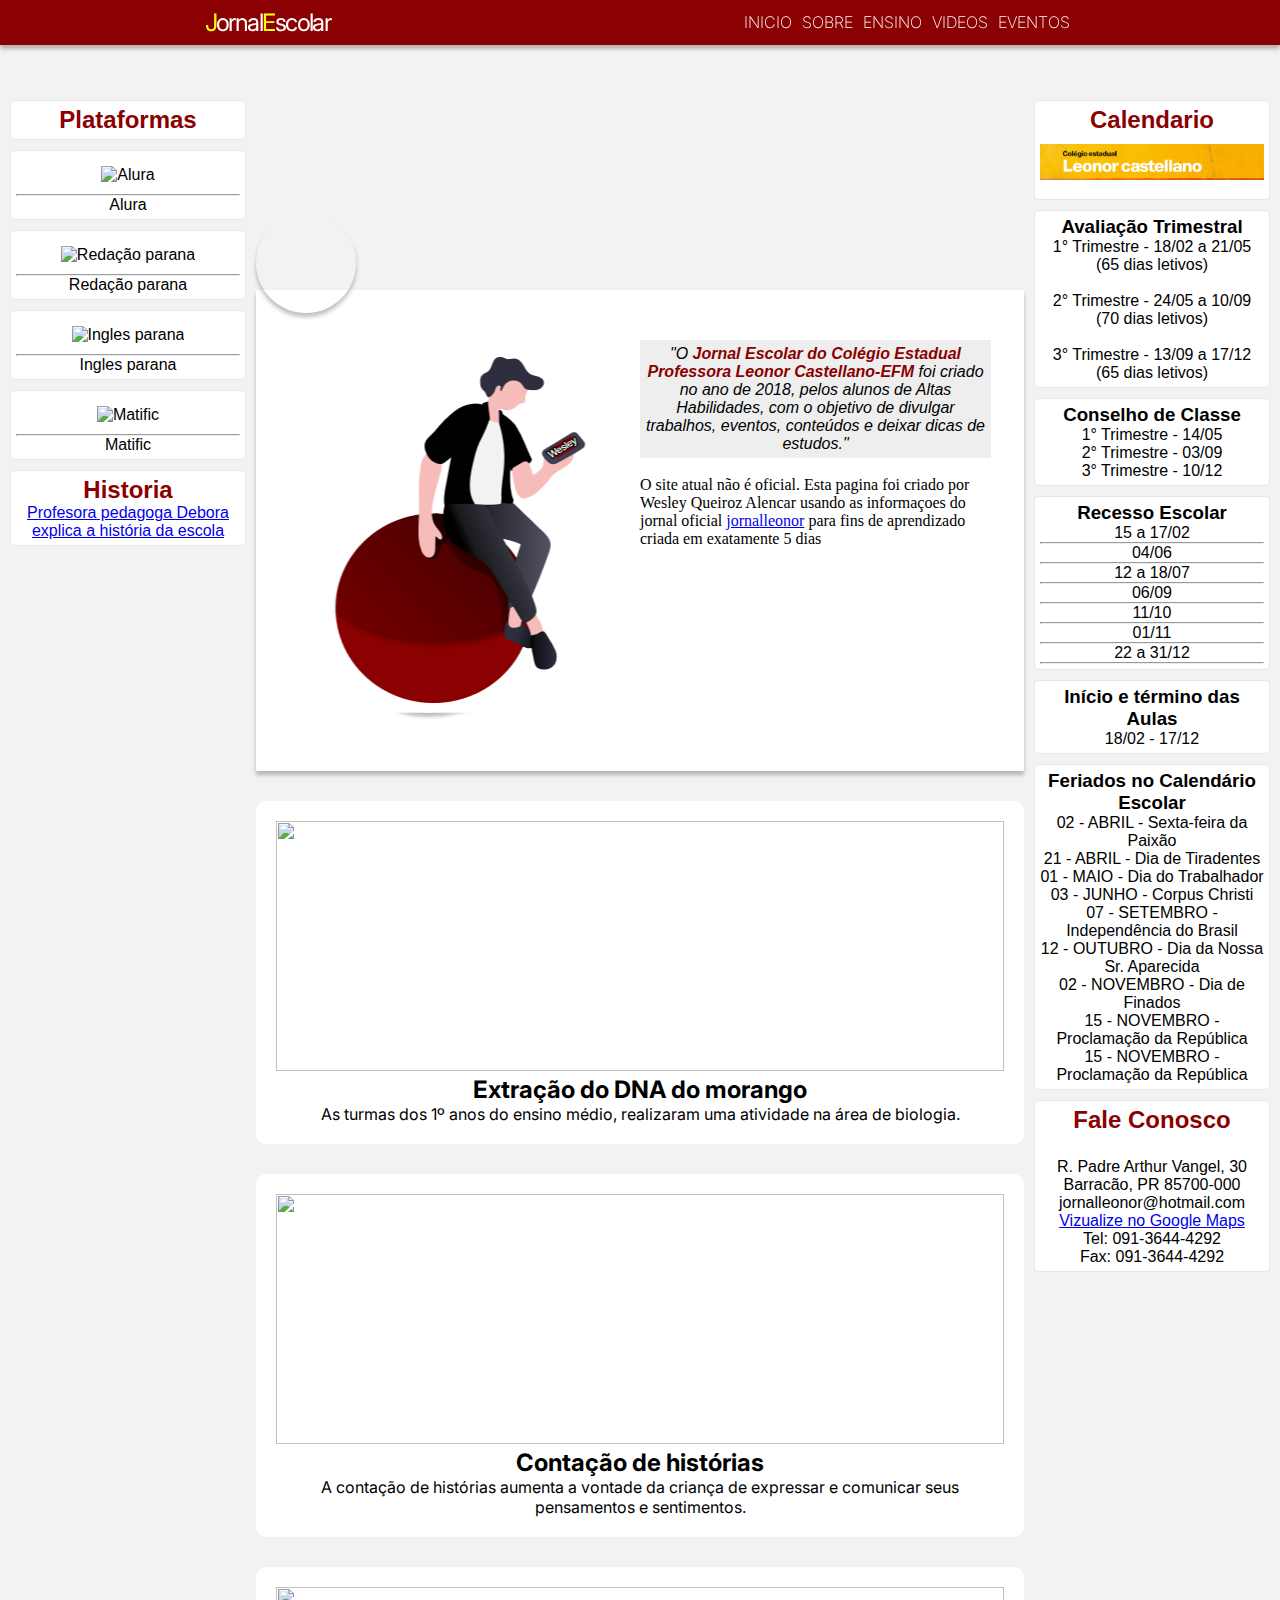
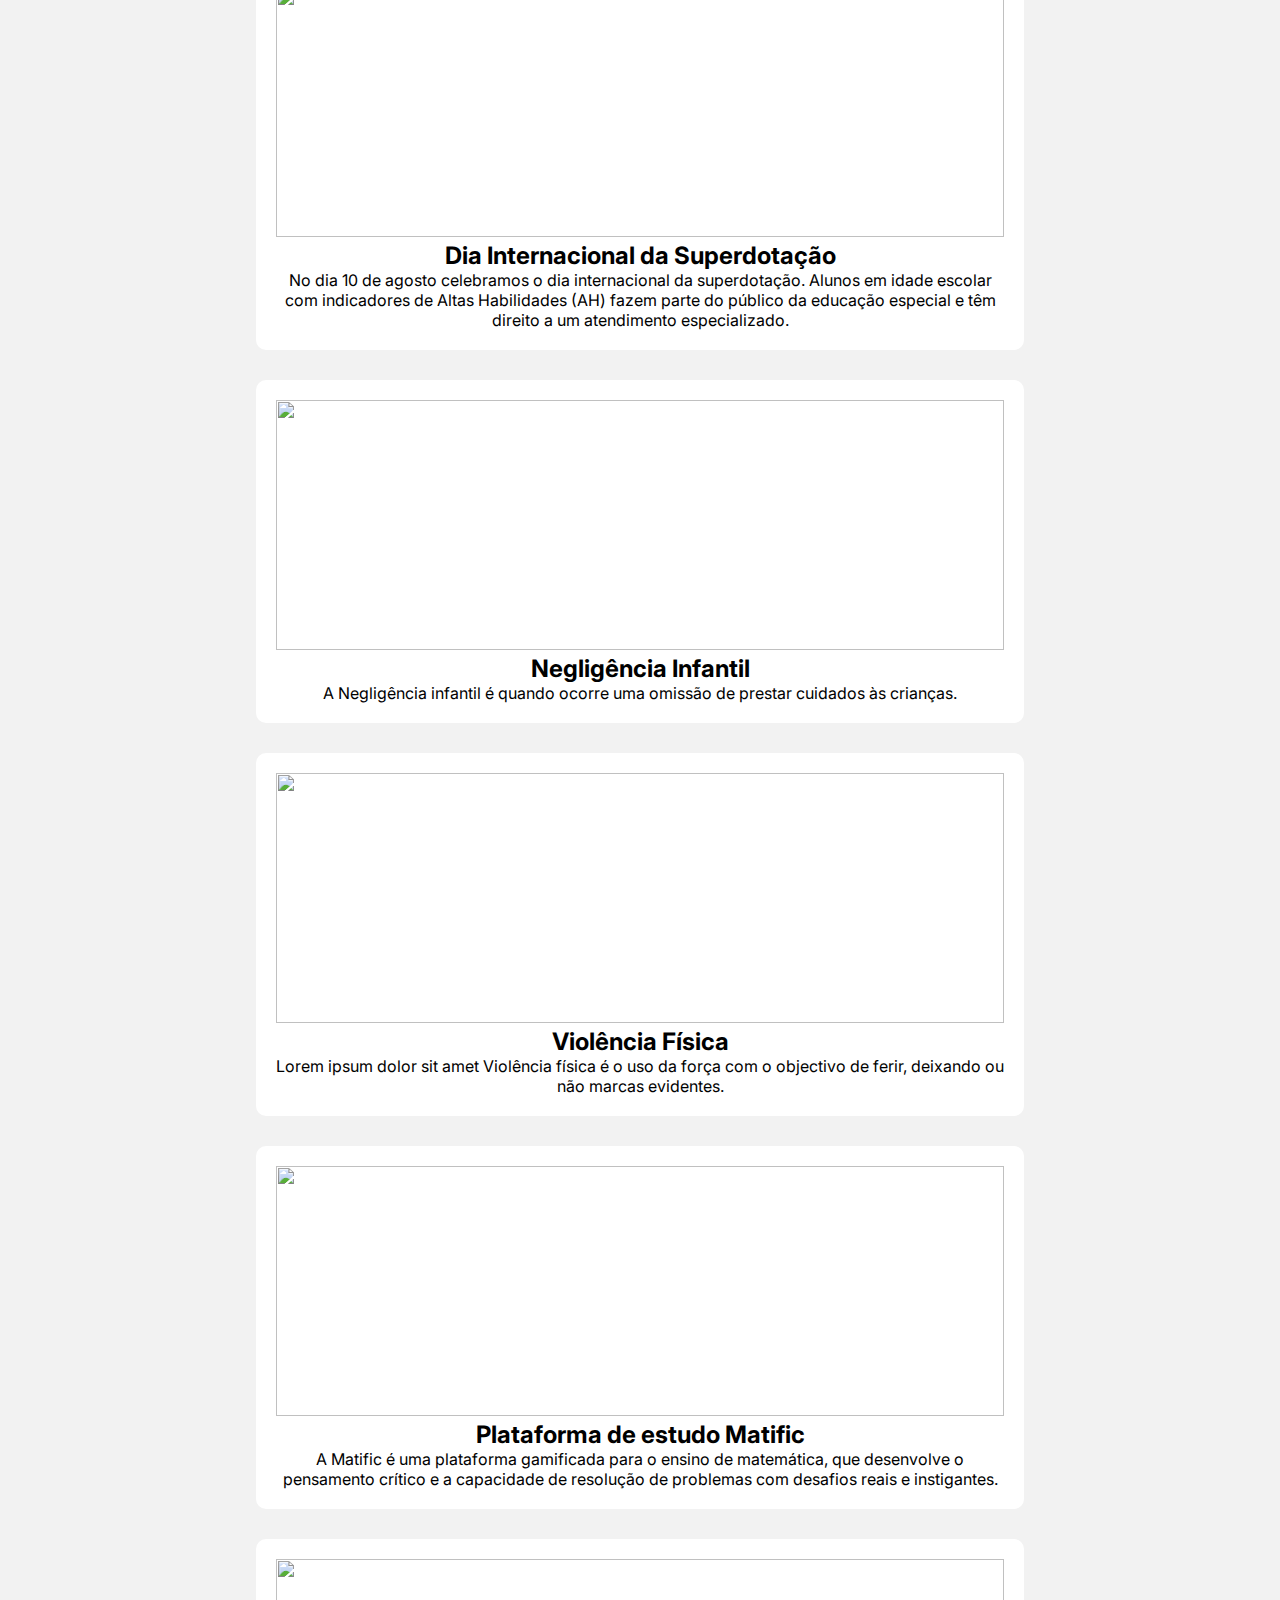
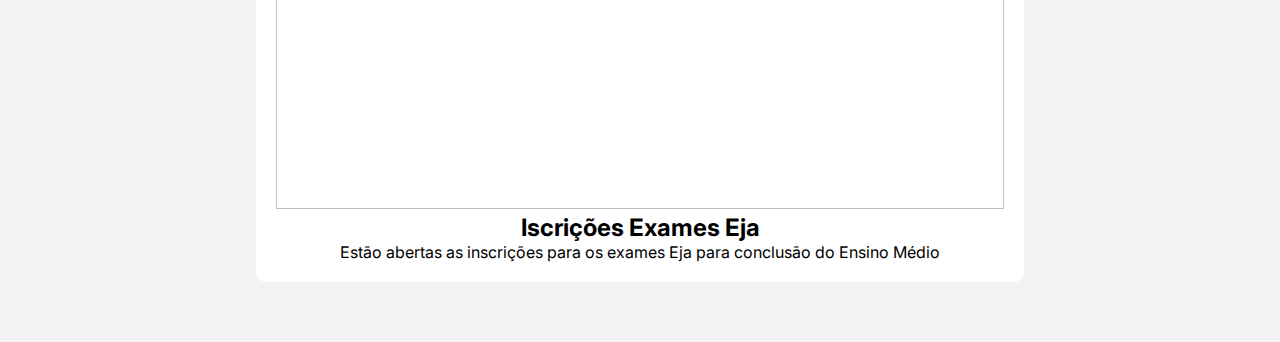
==== index.html @ 1b6a118d "Add files via upload" ====
<!DOCTYPE html>
<html lang="pt-br">
<head>
    <meta charset="UTF-8">
    <meta http-equiv="X-UA-Compatible" content="IE=edge">
    <meta name="viewport" content="width=device-width, initial-scale=1.0">
    <title>Document</title>
    <link rel="stylesheet" href="style.css">
</head>
<body>

    <nav> <!--Navegação-->
        <div>
            <img src="https://static.vecteezy.com/system/resources/previews/001/189/387/non_2x/christmas-decoration-sock-png.png" alt="">
            <h2><span style="color:rgba(255, 255, 0);">J</span>ornal <span style="color:rgba(255, 255,0);">E</span>scolar</h2>
        </div>

        <ul>
            <li><a href="">Inicio</a></li>
            <li><a href="">Sobre</a></li>
            <li><a href="">Ensino</a></li>
            <li><a href="">Videos</a></li>
            <li><a href="">Eventos</a></li>
        </ul>
    </nav> <!--Fim da navegação-->
    
    <div class="conteudos"> <!--Conteudos-->

        <div class="principal">
            <main id="main-principal">
                <div class="banner">
                    <div class="logo"></div>
                </div>
                <div class="introduction">
                        <div class="img"></div>
                        <div class="text">
                            <p class="coment">"O <a href="https://jornalleonor.wixsite.com/educacao">Jornal Escolar do Colégio Estadual Professora Leonor Castellano-EFM</a> foi criado no ano de 2018, pelos alunos de Altas Habilidades, com o objetivo de divulgar trabalhos, eventos, conteúdos e deixar dicas de estudos."</p>
                            <br>
                            <p>O site atual não é oficial. Esta pagina foi criado por Wesley Queiroz Alencar usando as informaçoes do jornal oficial <a href="https://jornalleonor.wixsite.com/educacao" target="_blank" rel="noopener noreferrer">jornalleonor</a> para fins de aprendizado criada em exatamente 5 dias</p>
                        </div>
                </div>
            </main>
            <main id="main-cards">
                <div class="container">
        
                    <div class="card">
                        <img src="https://static.wixstatic.com/media/5339c0_312ddb15bfda4906a6322836e42432be~mv2.jpeg/v1/crop/x_0,y_105,w_750,h_665/fill/w_274,h_243,al_c,q_80,usm_0.66_1.00_0.01,enc_auto/WhatsApp%20Image%202022-08-22%20at%2011_28_09%20(1).jpeg" alt="">
                        <h2>Extração do DNA do morango</h2>
                        <p>As turmas dos 1º anos do ensino médio, realizaram uma atividade na área de biologia.</p>
                    </div>
        
                    <div class="card">
                        <img src="https://static.wixstatic.com/media/5339c0_4f8fc0e080854fdea618485f1f115ad2~mv2.jpeg/v1/crop/x_0,y_0,w_977,h_492/fill/w_376,h_178,al_c,q_80,usm_0.66_1.00_0.01,enc_auto/WhatsApp%20Image%202022-08-23%20at%2016_21_58.jpeg" alt="">
                        <h2>Contação de histórias</h2>
                        <p>A contação de histórias aumenta a vontade da criança de expressar e comunicar seus pensamentos e sentimentos. </p>
                    </div>
                    
                    <div class="card">
                        <img src="https://static.wixstatic.com/media/5339c0_79f65e054d6b489e92fec12880cb344b~mv2.jpg/v1/fill/w_384,h_304,al_c,q_80,usm_0.66_1.00_0.01,enc_auto/WhatsApp%20Image%202022-08-09%20at%2014_38_edited.jpg" alt="">
                        <h2>Dia Internacional da Superdotação</h2>
                        <p> No dia 10 de agosto celebramos o dia internacional da superdotação. Alunos em idade escolar com indicadores de Altas Habilidades (AH) fazem parte do público da educação especial e têm direito a um atendimento especializado.</p>
                    </div>
                    
                    <div class="card">
                        <img src="https://static.wixstatic.com/media/5339c0_4597e94a36dc4aada9c266de4947639c~mv2.jpeg/v1/fill/w_444,h_297,al_c,q_80,usm_0.66_1.00_0.01,enc_auto/WhatsApp%20Image%202022-07-26%20at%2013_38_19%20(1).jpeg" alt="">
                        <h2>Negligência Infantil</h2>
                        <p>A Negligência infantil é quando ocorre uma omissão de prestar cuidados às crianças.</p>
                    </div>
                    
                    <div class="card">
                        <img src="https://static.wixstatic.com/media/5339c0_a8445c3fd8d743e7b23444b0479799ac~mv2.jpeg/v1/fill/w_295,h_440,al_c,q_80,usm_0.66_1.00_0.01,enc_auto/WhatsApp%20Image%202022-07-26%20at%2013_38_20.jpeg" alt="">
                        <h2>Violência Física</h2>
                        <p>Lorem ipsum dolor sit amet Violência física é o uso da força com o objectivo de ferir, deixando ou não marcas evidentes.</p>
                    </div>
                    
                                
                    <div class="card">
                        <img src="https://static.wixstatic.com/media/5339c0_e98744a9a6bf4617bef4474342b1f606~mv2.jpeg/v1/fill/w_600,h_424,al_c,q_80,usm_0.66_1.00_0.01,enc_auto/WhatsApp%20Image%202022-06-06%20at%2021_20_04.jpeg" alt="">
                        <h2>Plataforma de estudo Matific</h2>
                        <p>A Matific é uma plataforma gamificada para o ensino de matemática, que desenvolve o pensamento crítico e a capacidade de resolução de problemas com desafios reais e instigantes.</p>
                    </div>
                    
                    <div class="card">
                        <img src="https://static.wixstatic.com/media/5339c0_af0c2e026b4144099af55e1d40b0929a~mv2.jpeg/v1/fill/w_854,h_467,al_c,q_85,usm_0.66_1.00_0.01,enc_auto/WhatsApp%20Image%202022-05-13%20at%2009_05_27.jpeg" alt="">
                        <h2>Iscrições Exames Eja</h2>
                        <p>Estão abertas as inscrições para os exames Eja para conclusão do Ensino Médio</p>
                    </div>
        
                </div>
            </main>
        </div>
        <div class="lateral direita">
            <div class="item">
                <h2>Calendario</h2>
                <img src="test2.png" alt="" style="width: 100%;">
            </div>
            <div class="item">                <h3>Avaliação Trimestral</h3>
                <p>1° Trimestre - 18/02 a 21/05 (65 dias letivos)</p>
                <br>
                <p>2° Trimestre - 24/05 a 10/09 (70 dias letivos)</p>
                <br>
                <p>3° Trimestre - 13/09 a 17/12 (65 dias letivos)</p>
            </div>
            <div class="item">
                <h3>Conselho de Classe</h3>
                <p>1° Trimestre - 14/05</p>
                <p>2° Trimestre - 03/09</p>
                <p>3° Trimestre - 10/12</p>
            </div>
            <div class="item">
                <h3>Recesso Escolar</h3>
                <p>15 a 17/02</p>
                <hr>
                <p>04/06</p>
                <hr>
                <p>12 a 18/07</p>
                <hr>
                <p>06/09</p>
                <hr>
                <p>11/10</p>
                <hr>
                <p>01/11</p>
                <hr>
                <p>22 a 31/12</p>
                <hr>
            </div>
            <div class="item">
                <h3>Início e término das Aulas</h3>
                <p>18/02 - 17/12</p>
            </div>
            <div class="item">
                <h3>Feriados no Calendário Escolar</h3>
                <p>02 - ABRIL - Sexta-feira da Paixão</p>
                <p>21 - ABRIL - Dia de Tiradentes</p>
                <p>01 - MAIO - Dia do Trabalhador</p>
                <p>03 - JUNHO - Corpus Christi</p>
                <p>07 - SETEMBRO - Independência do Brasil</p>
                <p>12 - OUTUBRO - Dia da Nossa Sr. Aparecida</p>
                <p>02 - NOVEMBRO - Dia de Finados</p>
                <p>15 - NOVEMBRO - Proclamação da República</p>
                <p>15 - NOVEMBRO - Proclamação da República
                </p>
            </div>
            <div class="item">
                <h2>Fale Conosco</h2>
                <img src="https://static.wixstatic.com/media/5339c0_e1768ecc37a24d2186b131d03a7b61c6~mv2.jpeg/v1/fill/w_231,h_121,al_c,q_80,usm_0.66_1.00_0.01,enc_auto/5339c0_e1768ecc37a24d2186b131d03a7b61c6~mv2.jpeg" alt="">
                <p>R. Padre Arthur Vangel, 30</p>
                <p>Barracão, PR 85700-000</p>
                <p>jornalleonor@hotmail.com</p>
                <a href="https://www.google.com/maps/place/Leonor+Castellano,+C+E+Prof-Ef+M/@-25.8691864,-53.6804366,7z/data=!4m8!1m2!2m1!1sleonor+castellano!3m4!1s0x94f09bcbbf033c69:0xedb7770acb507060!8m2!3d-26.252524!4d-53.634483" target="_blank" rel="noopener noreferrer">Vizualize no Google Maps</a>
                <p>Tel: 091-3644-4292</p>
                <p>Fax: 091-3644-4292</p>
            </div>
        </div>
        <div class="lateral esquerda">
            <div class="item">
                <h2>Plataformas</h2>
            </div>
            <div class="item">
                <img src="https://play-lh.googleusercontent.com/IDLZXWHLCVun428g_YGnR2HgnoIUlIRNfkmEEM0hmrzhBKZrhJ5UwM0_eHaWQT4gXAs" alt="Alura">
                <hr>
                <p>Alura</p>
            </div>
            <div class="item">
                <img src="https://aluno.escoladigital.pr.gov.br/sites/alunos/arquivos_restritos/files/imagem/2021-03/605b4a2b92086-2vetor_redacao_parana.png" alt="Redação parana">
                <hr>
                <p>Redação parana</p>
            </div>
            <div class="item">
                <img src="https://professor.escoladigital.pr.gov.br/sites/professores/arquivos_restritos/files/imagem/2021-08/612939ba97496-ingles_parana.png" alt="Ingles parana">
                <hr>
                <p>Ingles parana</p>
            </div>
            <div class="item">
                <img src="https://play-lh.googleusercontent.com/iJCLouQO2-XVg7WoL1hq4mwnGRZCf-PHIOOe32hG0yjqO5nbT6ivbpedSzP7x1WHQQ" alt="Matific">
                <hr>
                <p>Matific</p>
            </div>
            <div class="item">
                <h2>Historia</h2>
                <a href="https://video.wixstatic.com/video/5339c0_5fd627f3f0bc49dba69d54a3aa70f61d/480p/mp4/file.mp4" target="_blank" rel="noopener noreferrer">Profesora pedagoga Debora explica a história da escola</a>
            </div>
            
        </div>
    </div>
    <a href="https://github.com/w3spr0" target="_blank" rel="noopener noreferrer"><div class="wesley"></div></a>
    <script src='https://code.jquery.com/jquery-2.1.0.js'></script>
    <script src='https://loktar00.github.io/JQuery-Snowfall/snowfall.jquery.min.js'></script>
        <script>
          $( document ).ready(function() {
            $(document).snowfall({shadow : true, round : true,  minSize: 5, maxSize:8});
          }); 
      	</script>
</body>
</html>
---- style.css ----
@import url('https://fonts.googleapis.com/css2?family=Inter&family=Open+Sans&display=swap' );
*{
    margin: 0;
    padding: 0;
}

body{
    /*overflow: hidden; */
    background: linear-gradient(90deg, #F2F2F2 0%, #F2F2F2 100%);
}

nav{
    z-index: 999;
    top: 0;
    position: fixed;
    display: flex;
    width: 100vw;
    height: 45px;
    margin-bottom: 900px;
    color: white;
    background:darkred;
    box-shadow: 0px 4px 4px rgba(0, 0, 0, 0.25)
}

nav div{
    height: 100%;
    margin: auto;
    display:flex;
}

nav div img{
    height: 100%;
    width: auto;
}
nav div h2{
    display: flex;
    margin: auto;
    font-family: 'Inter';
    font-style: normal;
    font-weight: 400;
    line-height: 30px;
    text-align: center;
    letter-spacing: -0.065em;
    }

nav ul{
    display: flex;
    list-style: none;
    margin: auto;
}


nav li{
    width: 100%;
}

nav ul li a{
    font-family: 'Inter';
    font-style: normal;
    font-weight: 200;
    line-height: 18px;
    /* identical to box height */
    text-align: center;
    text-transform: uppercase;
    margin: 5px;
    text-decoration: none;
    color: white;
}

.conteudos{

    display: flex;
    width: 100%;
    justify-content: space-around;
}

.esquerda{
    order: -1;
    align-items: center;
    justify-content: center;
    padding: 90px 0;
    width: 20vw;
    float: left;

}
#principal{
    order: 1;
}
.direita{
    order: 2;
    align-items: center;
    justify-content: center;
    padding: 90px 0;
    width: 20vw;

}

.lateral .item{
    background-color: white;
    margin: 10px;
    padding: 5px;
    text-align:center;
    border: 1px solid rgb(0,0,0,0.1);
    border-radius: 5px;
    font-family: 'Segoe UI', Tahoma, Geneva, Verdana, sans-serif;
}

.lateral .item h2{
    color: darkred;
}
.lateral .item img{
    margin: 10px auto;
    width: 75%;
}

.lateral .item video{
    width: 80%;
}

#main-principal {
    width: 60vw;
    margin: 90px auto;
    margin-bottom: 10px;
}

#main-principal .banner{
    background: url("https://cdn.pixabay.com/photo/2019/11/11/16/46/background-4618911_960_720.jpg");
    background-repeat: no-repeat;
    background-size: cover;
    background-position: center center;
    height: 200px;
    min-width: 100%;
}

#main-principal .banner .logo{
    position: absolute;
    background: url("https://encrypted-tbn0.gstatic.com/images?q=tbn:ANd9GcSSHWBfeHY-mti5YccYbkrcf8vvrclYxp3-R0XTyXYq72mMYn0mFjEFeNhTo2xRLp-mRZI&usqp=CAU");
    background-repeat: no-repeat;
    background-size: cover;
    background-position: center center;
    width: 100px;
    height: 100px;
    top: 213px;
    box-shadow: 0px 4px 4px rgba(0, 0, 0, 0.25);
    border-radius: 50%;
}

#main-principal .introduction{
    background: #FFFFFF;
    margin-top: 0px;
    box-shadow: 0px 4px 4px rgba(0, 0, 0, 0.25);
    padding: 50px 33px;
    width: auto;
    display: flex;
    justify-content: space-between;
}


#main-principal .text{
    width: 30vw;
}
#main-principal .text .coment{
    font-style: italic;
    font-family: 'Segoe UI', Tahoma, Geneva, Verdana, sans-serif;
    background-color: rgb(200,200,200,0.3);
    text-align: center;
    padding: 5px;
}

.coment a{
    text-decoration: none;
    font-weight:bold;
    color: darkred;
}

#main-principal .img{
    background: url("personagem.png");
    background-repeat: no-repeat;
    background-size: auto;
    background-position: center center;
    width: 30vw;
    height: 381px;
    overflow: hidden;
    animation: inlustrationAnimate ease-in 2s infinite alternate;
}

#main-cards .container{
    margin: 30px auto;
    display: flex;
    flex-wrap: wrap;
    align-items:flex-start;
    justify-content: space-between;
    width: 60vw;
}


#main-cards .container .card{
    background-color: white;
    border-radius: 10px;
    padding: 20px;
    width: 100%;
    min-width: 200px;
    margin-bottom: 30px;

}

#main-cards .container .card{
    text-align: center;
    font-family: inter;
    
}

#main-cards .container .card img{
    width: 100%;
    height: 250px;
    object-fit: cover;
}

#main-cards .container .card a{
    display: block;
    background-color: yellow;
    width: 100%;
    padding: 5px;
    border-radius: 25px;
    font-weight: bold;
    text-transform: uppercase;
    text-decoration: none;
    margin: 10px 0;
}

#main-cards .container .card a:hover{
    background-color: orange;
    transition: 0.1s;
}

#main-cards .container .card:hover{
    text-align: center;
    font-family: inter;
    transform:scale(1.01);
    -webkit-box-shadow: 0px 0px 5px 0px rgba(0,0,0,0.75);
    -moz-box-shadow: 0px 0px 5px 0px rgba(0,0,0,0.75);
    box-shadow: 0px 0px 5px 0px rgba(0,0,0,0.75);
    transition: 0.3s;
}

.wesley{
    position: fixed;
    bottom: 0;
    right: 0;
    background: url("https://avatars.githubusercontent.com/u/104312855?v=4");
    background-repeat: no-repeat;
    background-size: cover;
    background-position: center center;
    width: 5vw;
    height: 5vw;
    margin: 10px;
    opacity: 0.5;
    transition: 0.3s;
}

.wesley:hover{
    opacity: 1;
    transform: scale(1.2);
}
@media screen and (max-width: 700px){

    nav ul{
        display: none;
    }
    .lateral{
        width: 100%;
    }
    
    #main-principal{
        width: 100%;
    }


    .conteudos{
        display: block;
        width: 90%;
        margin: auto;
        justify-content: space-around;
    }
    #main-principal .banner{
        height: auto;
        padding: 50px 0;
        margin-bottom: 10;
    }
    #main-principal .banner .logo{
        display: none;
    }
    #main-principal .calendario{
        padding: 2rem 33px;
    }
    #main-cards .container{
        width: 100%;
    }
    .wesley{
        width: 50px;
        height: 50px;
    }
}

@keyframes inlustrationAnimate{
    0%{
        transform: translateY(10px);
    }100%{
        transform: translateY(1px);
    }
}
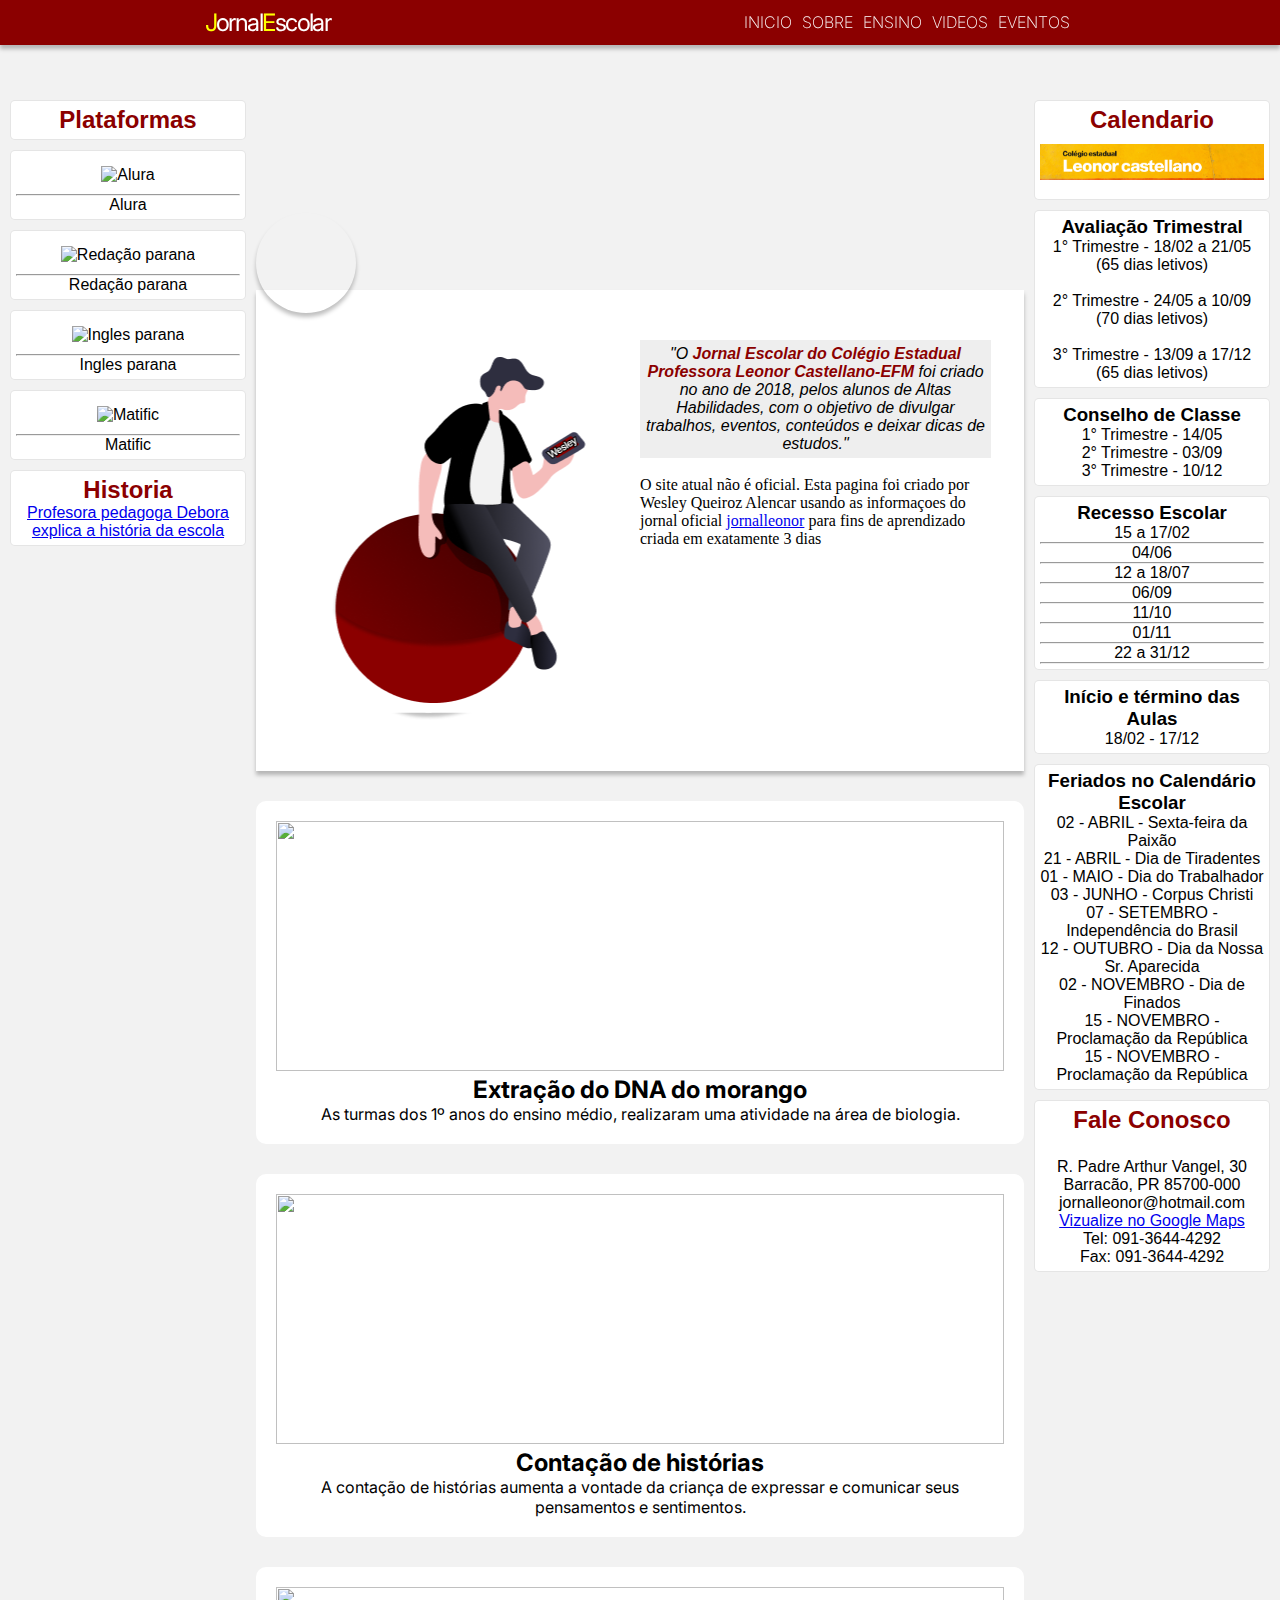
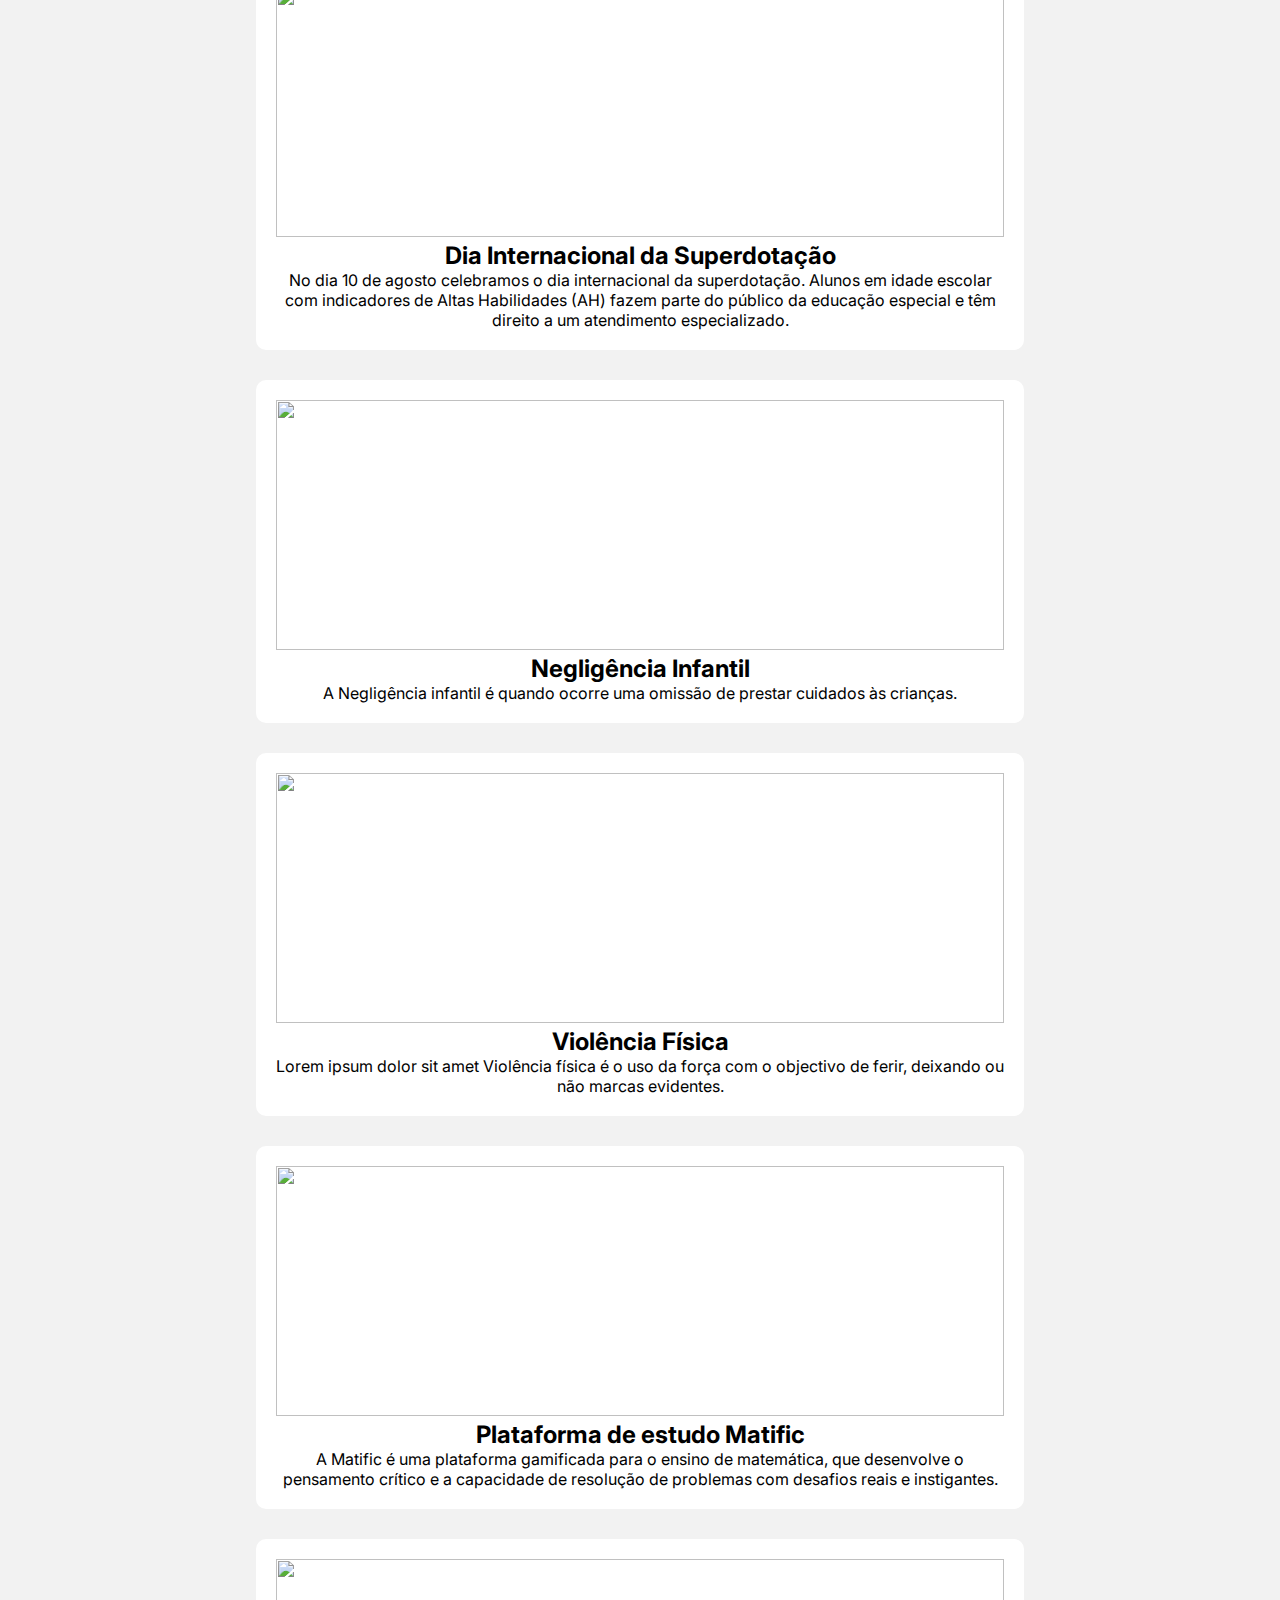
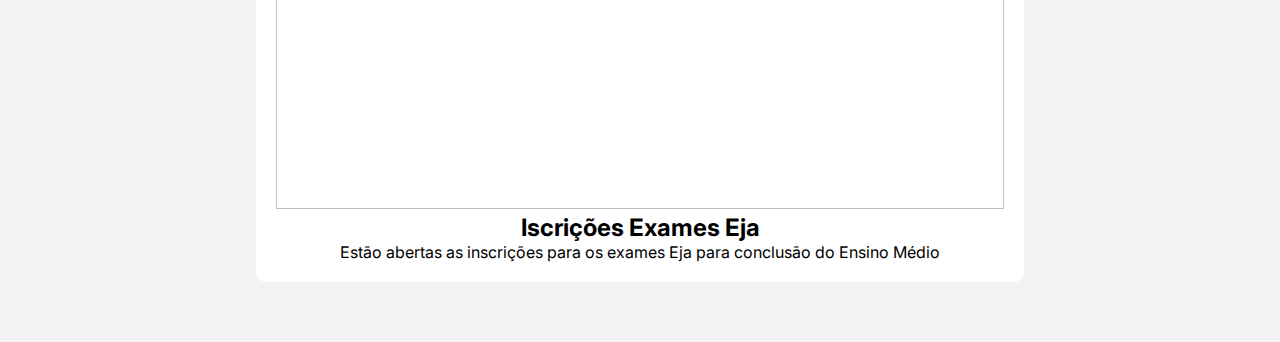
==== commit 5c48ff30: "Add files via upload" ====
--- a/index.html
+++ b/index.html
@@ -4,7 +4,9 @@
     <meta charset="UTF-8">
     <meta http-equiv="X-UA-Compatible" content="IE=edge">
     <meta name="viewport" content="width=device-width, initial-scale=1.0">
-    <title>Document</title>
+    <title>Jornal Escolar Leonor Castellano</title>
+    <meta name="description" content="O Jornal Escolar do Colégio Estadual Professora Leonor Castellano-EFM foi criado no ano de 2018, pelos alunos de Altas Habilidades, com o objetivo de divulgar trabalhos, eventos, conteúdos e deixar dicas de estudos.">
+    <meta name="keywords" content="Jornal Escolar, Leonor Castellano, wixsite, Wesley">
     <link rel="stylesheet" href="style.css">
 </head>
 <body>
@@ -36,7 +38,7 @@
                         <div class="text">
                             <p class="coment">"O <a href="https://jornalleonor.wixsite.com/educacao">Jornal Escolar do Colégio Estadual Professora Leonor Castellano-EFM</a> foi criado no ano de 2018, pelos alunos de Altas Habilidades, com o objetivo de divulgar trabalhos, eventos, conteúdos e deixar dicas de estudos."</p>
                             <br>
-                            <p>O site atual não é oficial. Esta pagina foi criado por Wesley Queiroz Alencar usando as informaçoes do jornal oficial <a href="https://jornalleonor.wixsite.com/educacao" target="_blank" rel="noopener noreferrer">jornalleonor</a> para fins de aprendizado criada em exatamente 5 dias</p>
+                            <p>O site atual não é oficial. Esta pagina foi criado por Wesley Queiroz Alencar usando as informaçoes do jornal oficial <a href="https://jornalleonor.wixsite.com/educacao" target="_blank" rel="noopener noreferrer">jornalleonor</a> para fins de aprendizado criada em exatamente 3 dias</p>
                         </div>
                 </div>
             </main>
@@ -183,7 +185,7 @@
             
         </div>
     </div>
-    <a href="https://github.com/w3spr0" target="_blank" rel="noopener noreferrer"><div class="wesley"></div></a>
+    <a href="https://github.com/W3spr0/jornalescolar/tree/main" target="_blank" rel="noopener noreferrer"><div class="wesley"></div></a>
     <script src='https://code.jquery.com/jquery-2.1.0.js'></script>
     <script src='https://loktar00.github.io/JQuery-Snowfall/snowfall.jquery.min.js'></script>
         <script>
--- a/style.css
+++ b/style.css
@@ -176,7 +176,7 @@
 #main-principal .img{
     background: url("personagem.png");
     background-repeat: no-repeat;
-    background-size: auto;
+    background-size: cover;
     background-position: center center;
     width: 30vw;
     height: 381px;
@@ -296,9 +296,28 @@
     #main-cards .container{
         width: 100%;
     }
+    #main-principal .img{
+        display: none;
+    }
     .wesley{
-        width: 50px;
-        height: 50px;
+        position: fixed;
+        bottom: 0;
+        right: 0;
+        background: url("personagem.png");
+        background-repeat: no-repeat;
+        background-size: cover;
+        background-position: center center;
+        width: 75px;
+        height: 75px;
+        margin: 10px;
+        opacity: 0.5;
+        transition: 0.3s;
+        z-index: 999;
+        animation: inlustrationAnimate ease-in 2s infinite alternate;
+    }
+    #main-principal .text{
+        width: 100vw;
+        
     }
 }
 
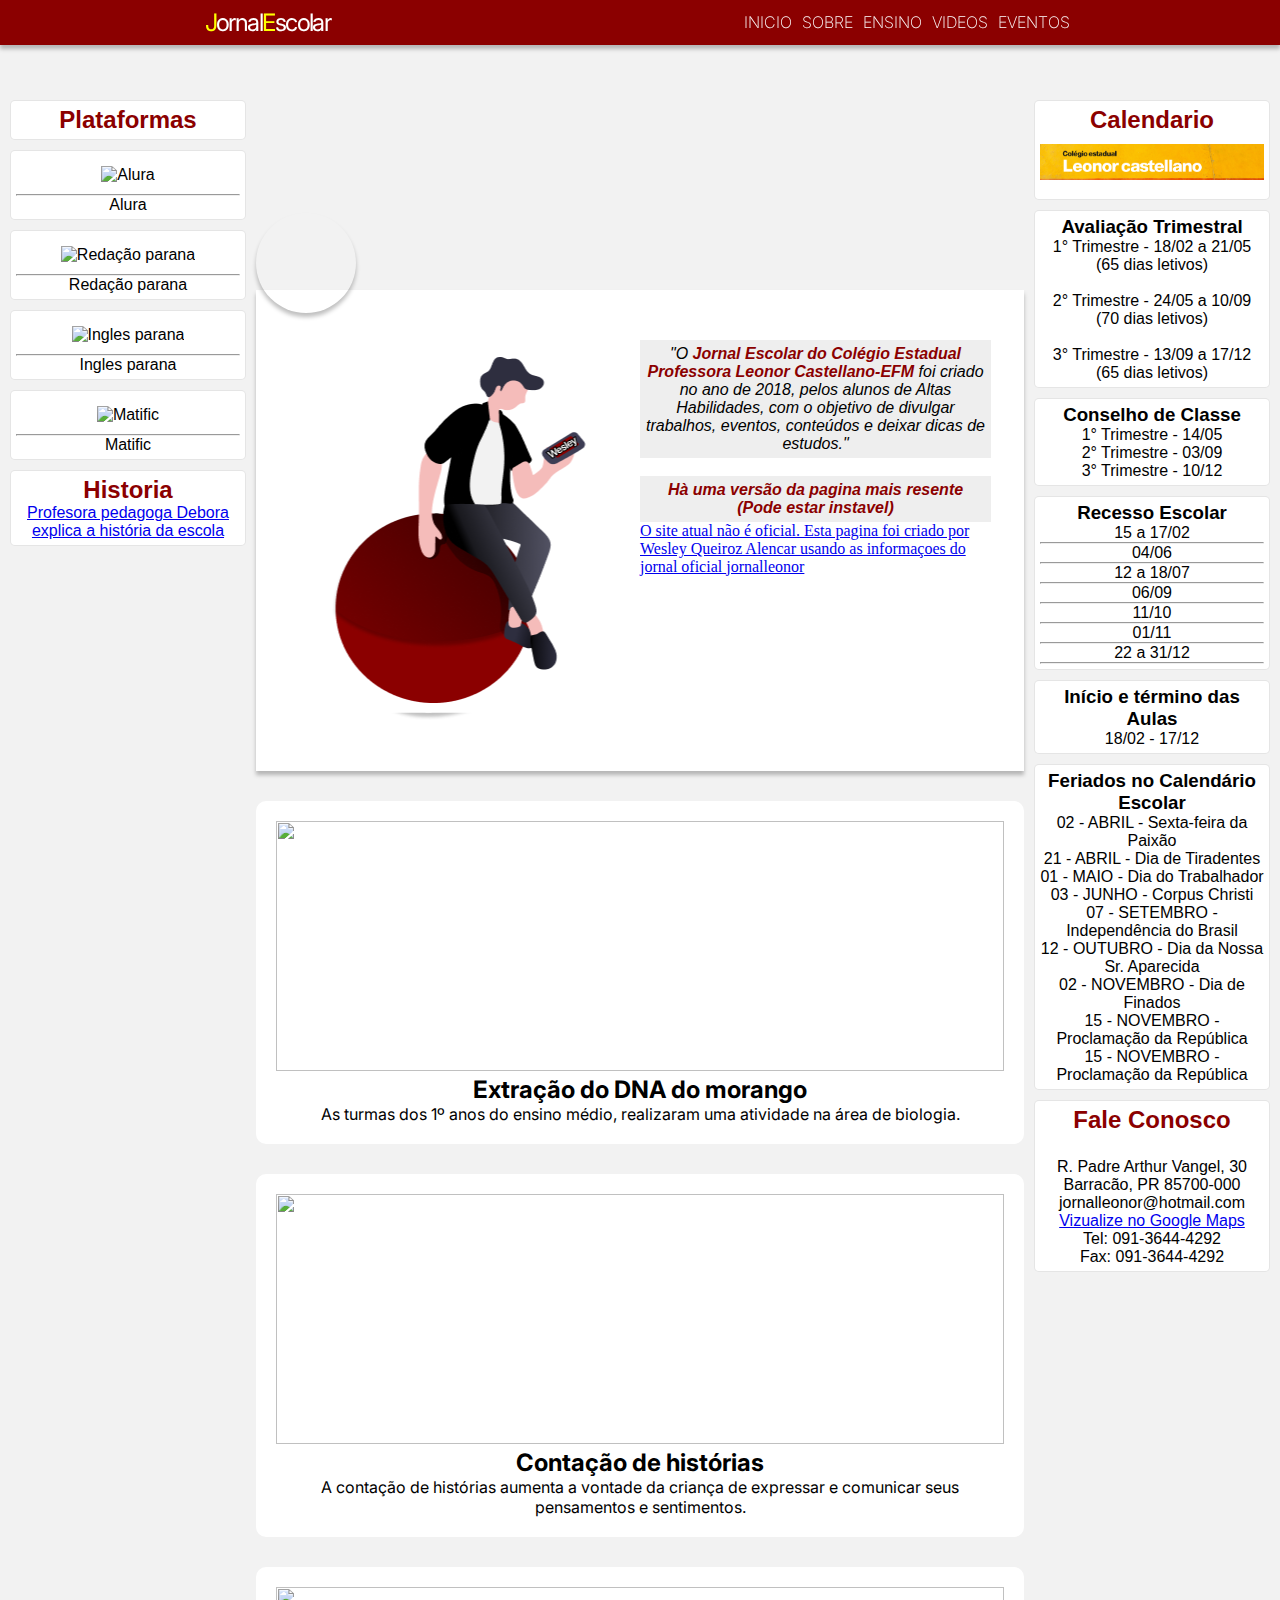
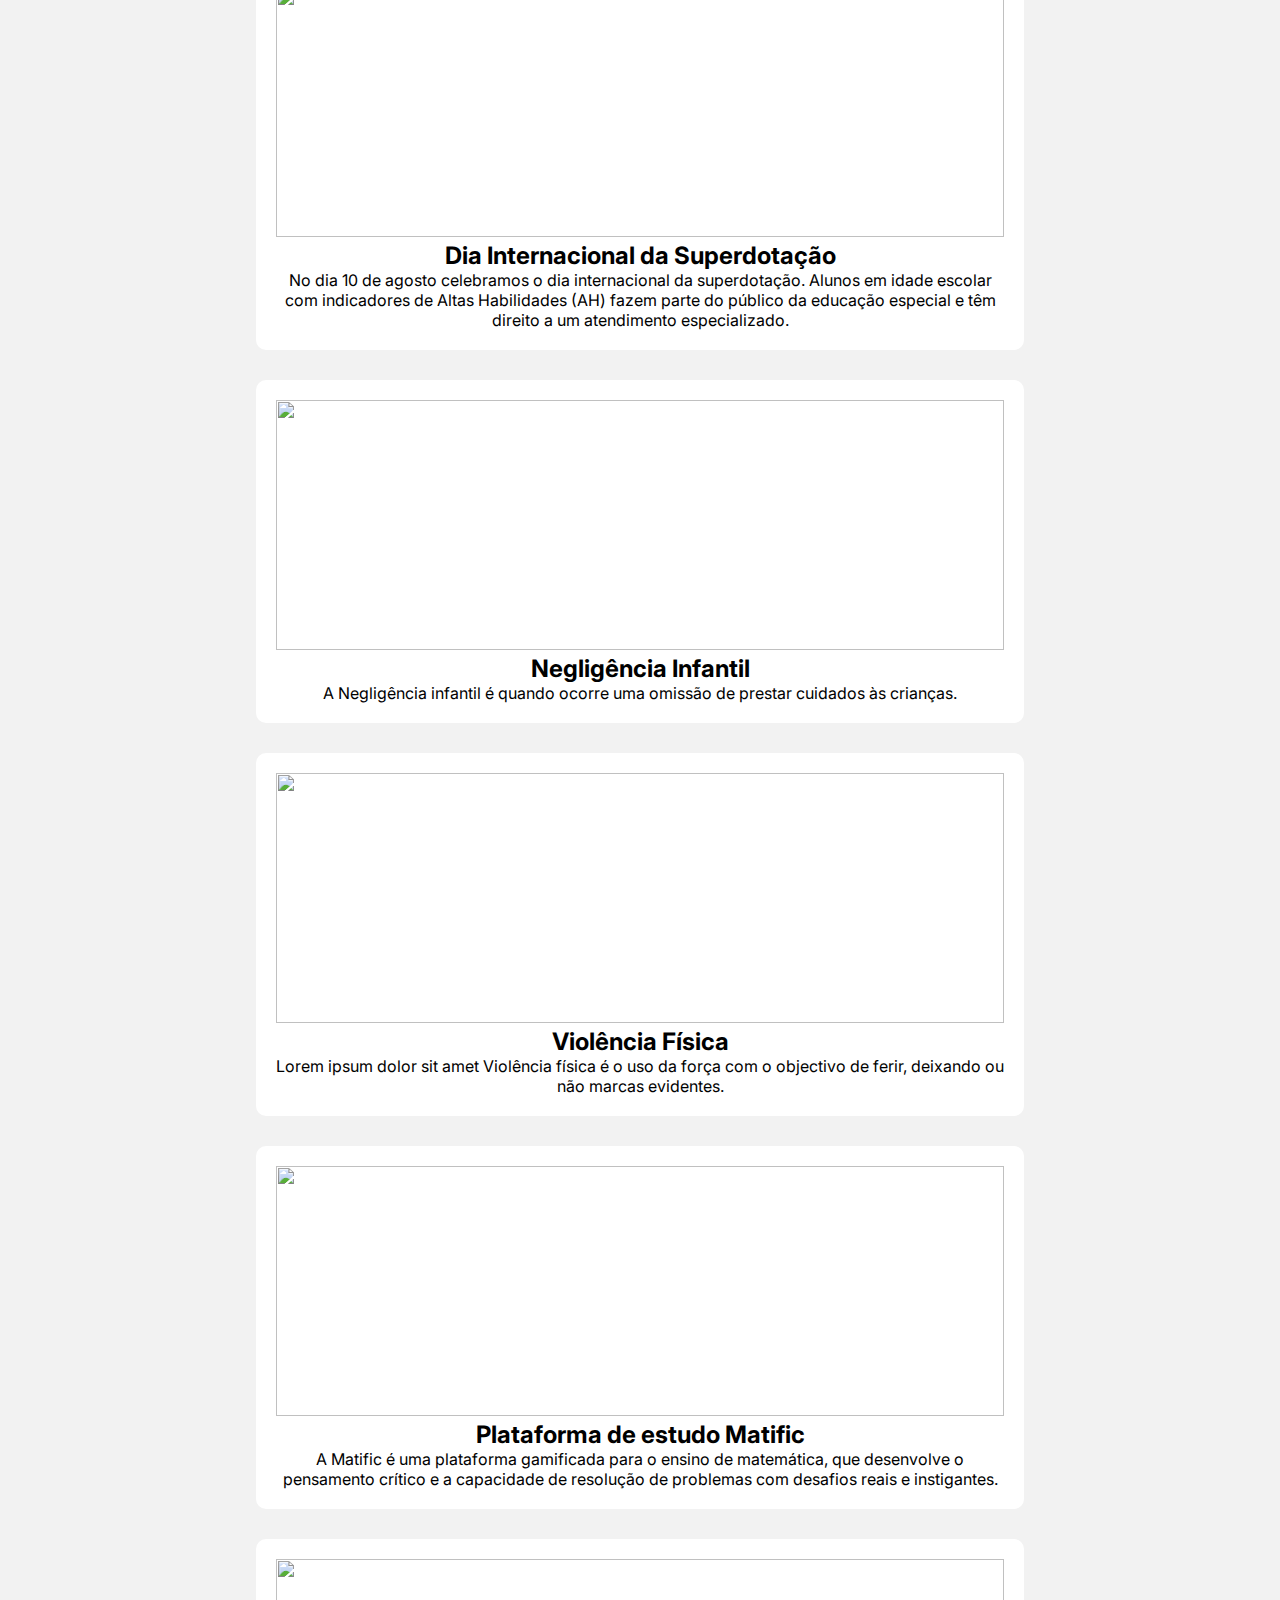
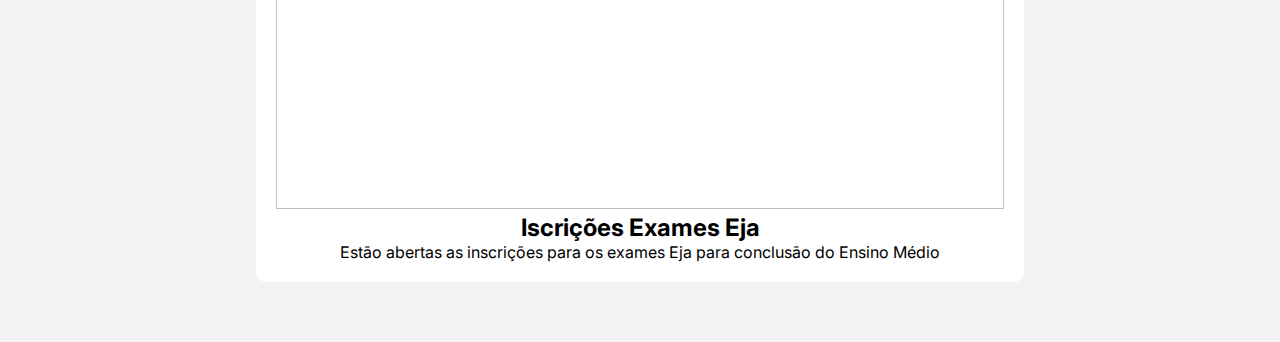
==== commit 662c79f9: "Update index.html" ====
--- a/index.html
+++ b/index.html
@@ -38,7 +38,8 @@
                         <div class="text">
                             <p class="coment">"O <a href="https://jornalleonor.wixsite.com/educacao">Jornal Escolar do Colégio Estadual Professora Leonor Castellano-EFM</a> foi criado no ano de 2018, pelos alunos de Altas Habilidades, com o objetivo de divulgar trabalhos, eventos, conteúdos e deixar dicas de estudos."</p>
                             <br>
-                            <p>O site atual não é oficial. Esta pagina foi criado por Wesley Queiroz Alencar usando as informaçoes do jornal oficial <a href="https://jornalleonor.wixsite.com/educacao" target="_blank" rel="noopener noreferrer">jornalleonor</a> para fins de aprendizado criada em exatamente 3 dias</p>
+                            <p class="coment"><a href="https://w3spr0.github.io/jornalescolar/v2">Hà uma versão da pagina mais resente (Pode estar instavel)</p>
+                            <p>O site atual não é oficial. Esta pagina foi criado por Wesley Queiroz Alencar usando as informaçoes do jornal oficial <a href="https://jornalleonor.wixsite.com/educacao" target="_blank" rel="noopener noreferrer">jornalleonor</a></p>
                         </div>
                 </div>
             </main>
@@ -194,4 +195,4 @@
           }); 
       	</script>
 </body>
-</html>+</html>
--- a/style.css
+++ b/style.css
@@ -317,7 +317,7 @@
     }
     #main-principal .text{
         width: 100vw;
-        
+        text-align:center;
     }
 }
 
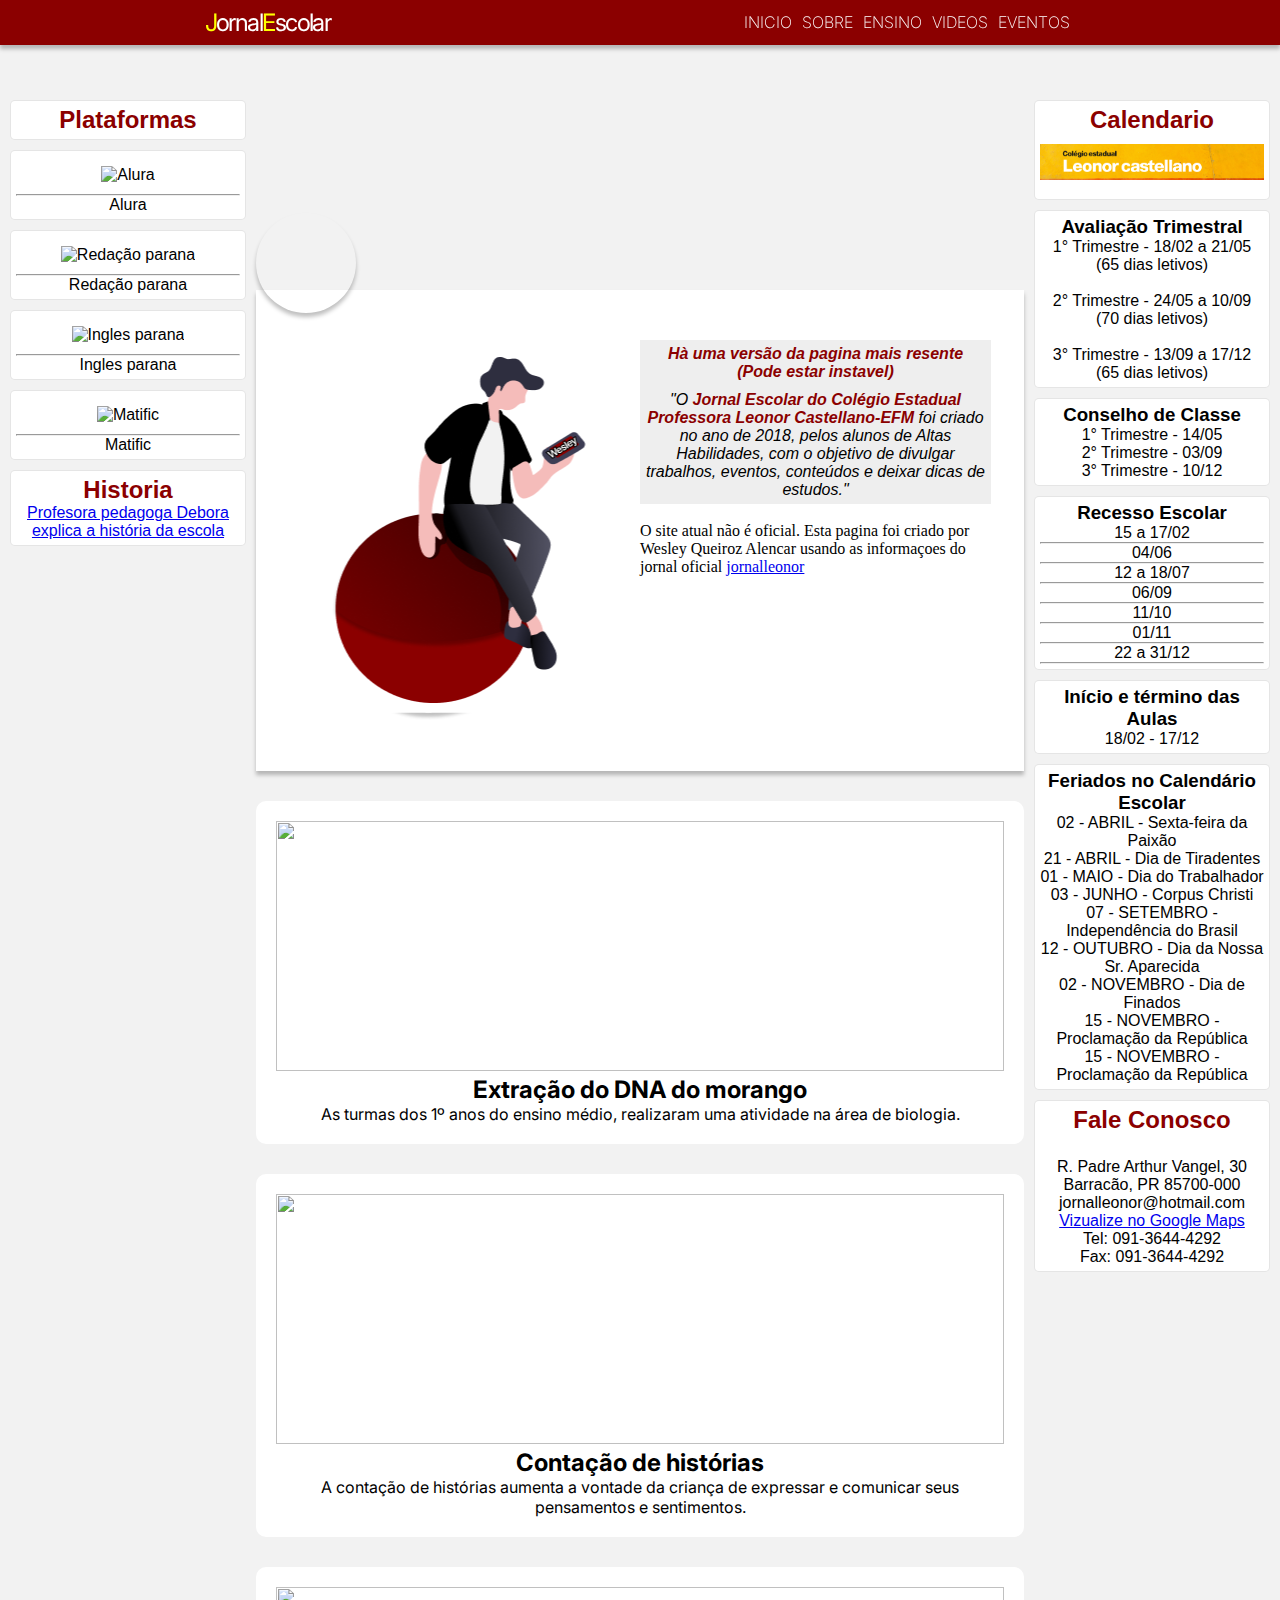
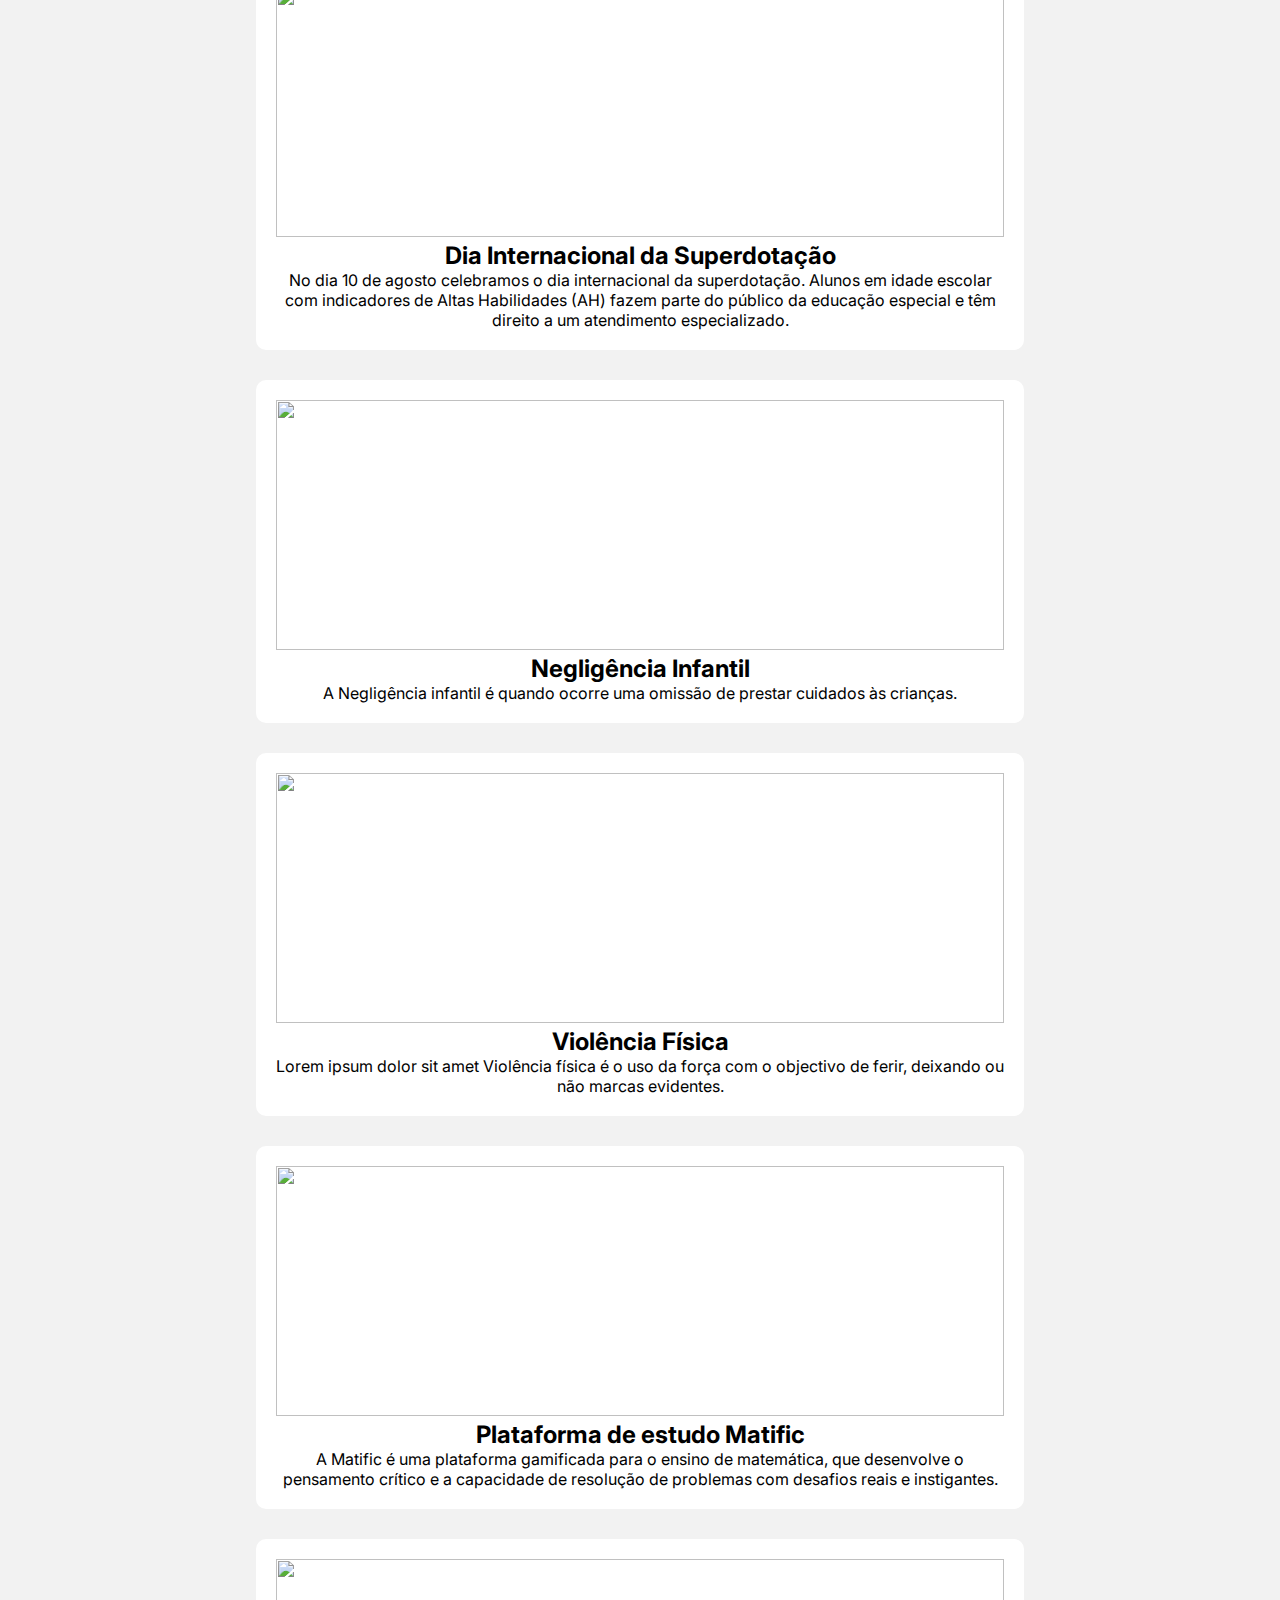
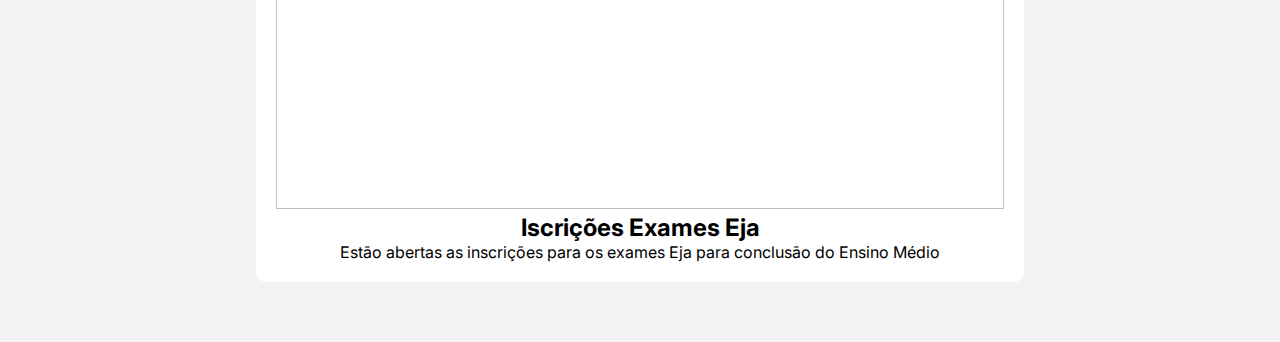
==== commit 473e55fc: "Update index.html" ====
--- a/index.html
+++ b/index.html
@@ -36,9 +36,10 @@
                 <div class="introduction">
                         <div class="img"></div>
                         <div class="text">
+                            <p class="coment"><a href="https://w3spr0.github.io/jornalescolar/v2">Hà uma versão da pagina mais resente (Pode estar instavel)</a></p>
                             <p class="coment">"O <a href="https://jornalleonor.wixsite.com/educacao">Jornal Escolar do Colégio Estadual Professora Leonor Castellano-EFM</a> foi criado no ano de 2018, pelos alunos de Altas Habilidades, com o objetivo de divulgar trabalhos, eventos, conteúdos e deixar dicas de estudos."</p>
                             <br>
-                            <p class="coment"><a href="https://w3spr0.github.io/jornalescolar/v2">Hà uma versão da pagina mais resente (Pode estar instavel)</p>
+
                             <p>O site atual não é oficial. Esta pagina foi criado por Wesley Queiroz Alencar usando as informaçoes do jornal oficial <a href="https://jornalleonor.wixsite.com/educacao" target="_blank" rel="noopener noreferrer">jornalleonor</a></p>
                         </div>
                 </div>
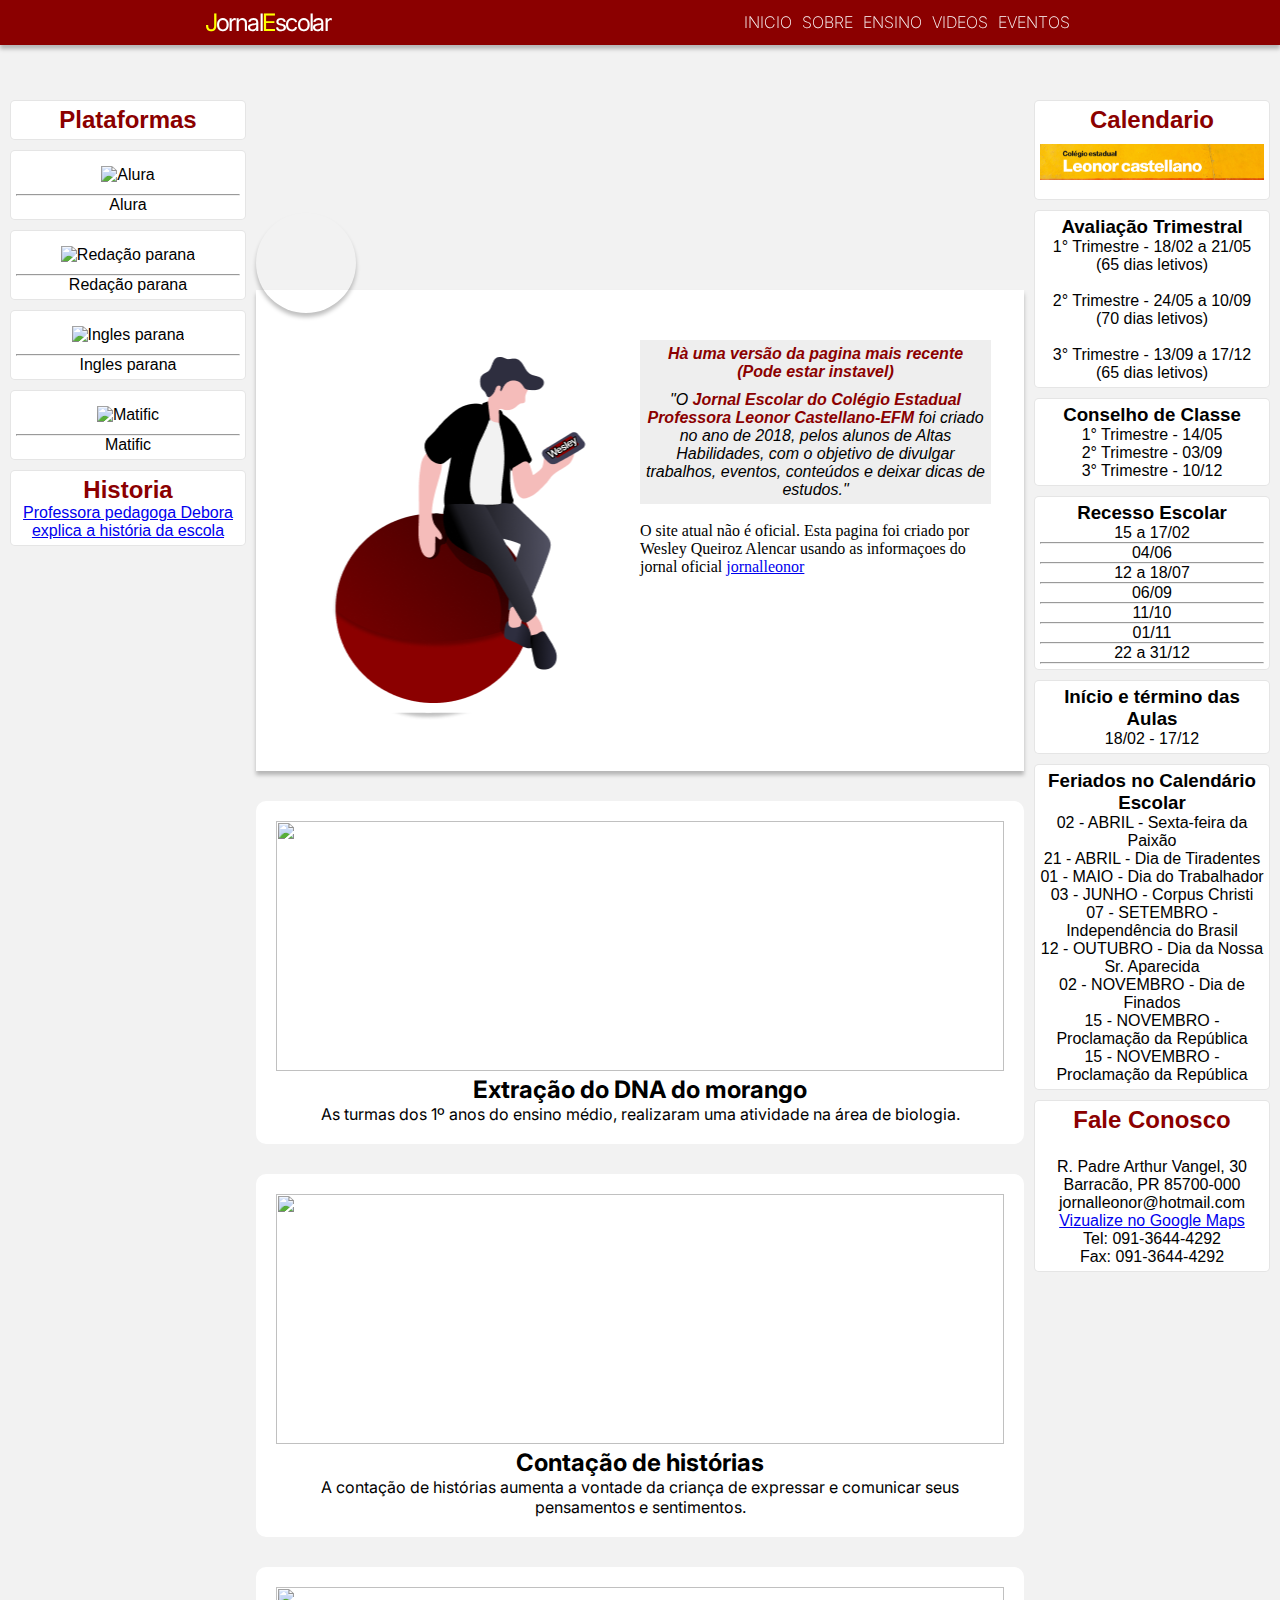
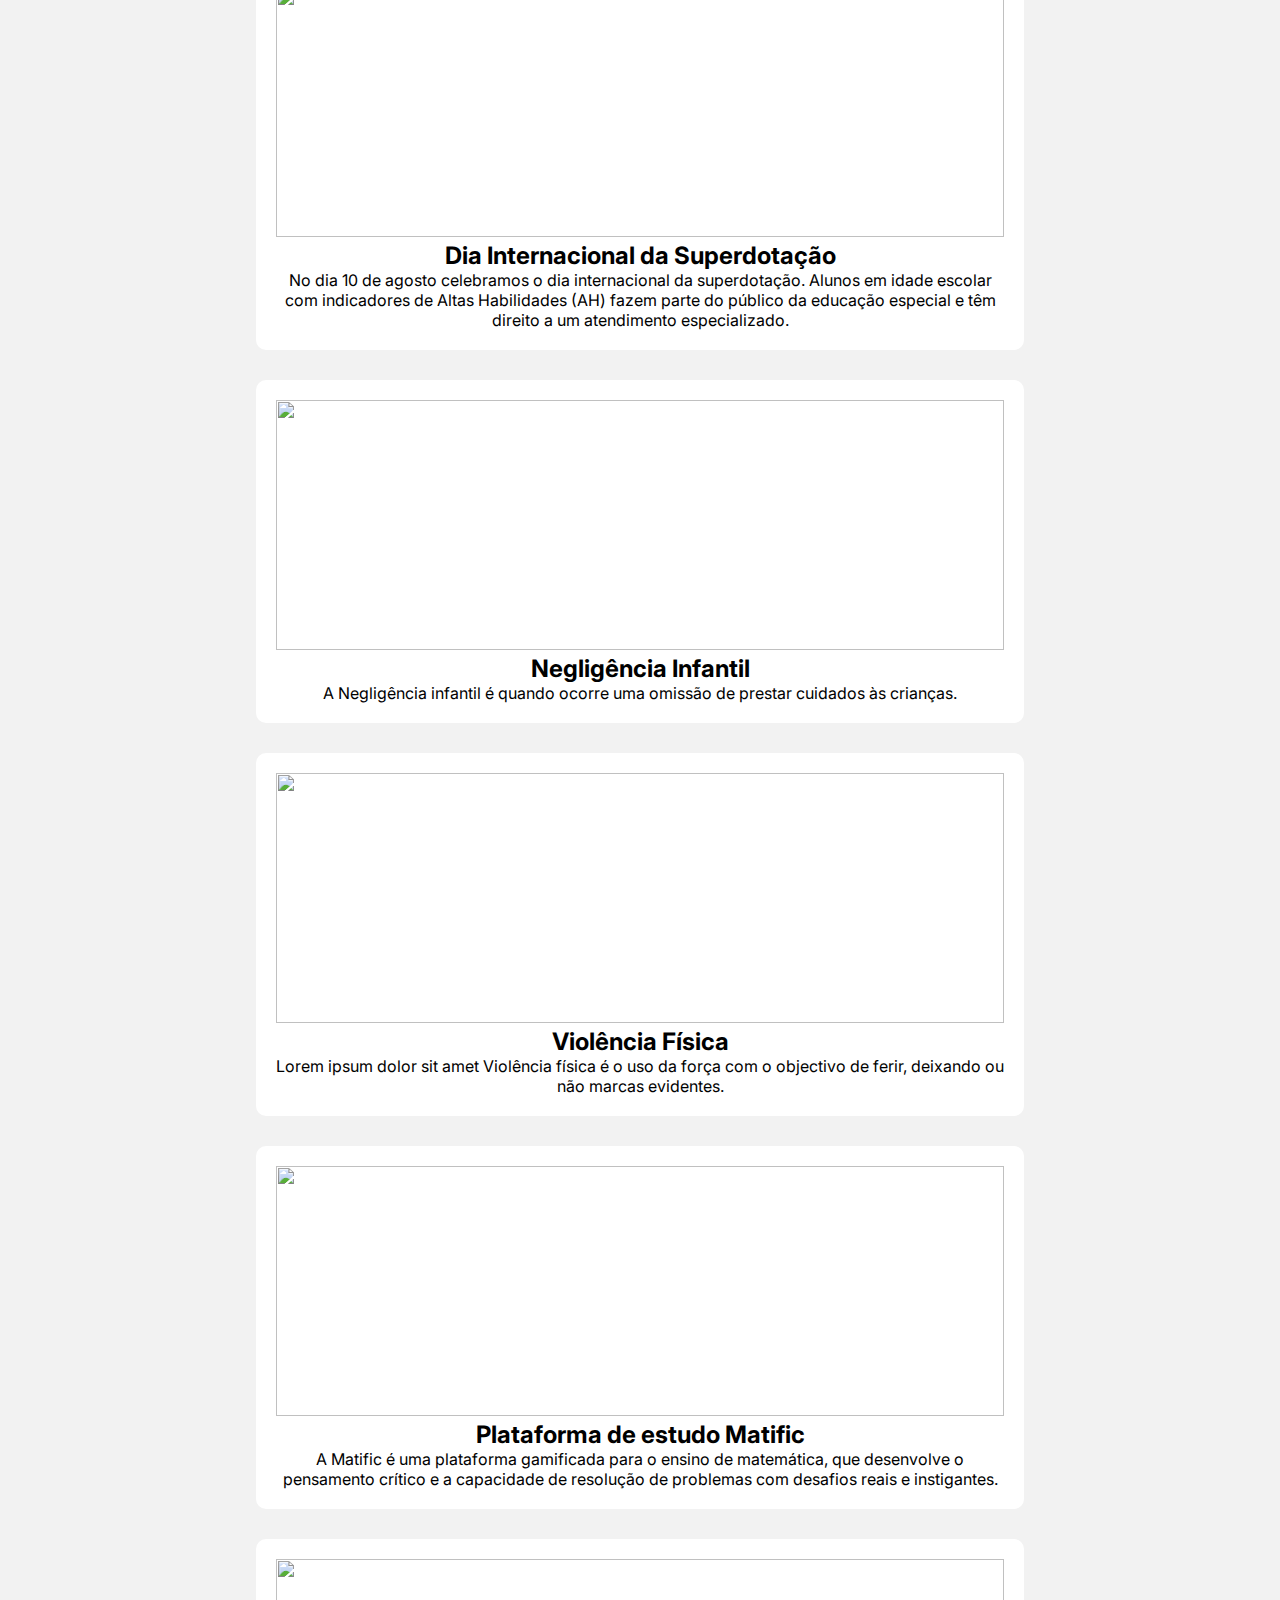
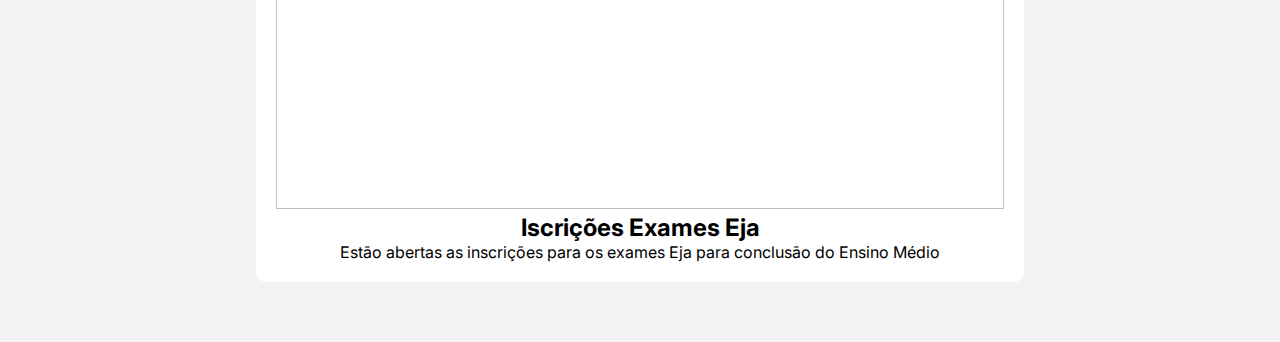
==== commit 54dc7e6a: "Update index.html" ====
--- a/index.html
+++ b/index.html
@@ -36,7 +36,7 @@
                 <div class="introduction">
                         <div class="img"></div>
                         <div class="text">
-                            <p class="coment"><a href="https://w3spr0.github.io/jornalescolar/v2">Hà uma versão da pagina mais resente (Pode estar instavel)</a></p>
+                            <p class="coment"><a href="https://w3spr0.github.io/jornalescolar/v2">Hà uma versão da pagina mais recente (Pode estar instavel)</a></p>
                             <p class="coment">"O <a href="https://jornalleonor.wixsite.com/educacao">Jornal Escolar do Colégio Estadual Professora Leonor Castellano-EFM</a> foi criado no ano de 2018, pelos alunos de Altas Habilidades, com o objetivo de divulgar trabalhos, eventos, conteúdos e deixar dicas de estudos."</p>
                             <br>
 
@@ -182,7 +182,7 @@
             </div>
             <div class="item">
                 <h2>Historia</h2>
-                <a href="https://video.wixstatic.com/video/5339c0_5fd627f3f0bc49dba69d54a3aa70f61d/480p/mp4/file.mp4" target="_blank" rel="noopener noreferrer">Profesora pedagoga Debora explica a história da escola</a>
+                <a href="https://video.wixstatic.com/video/5339c0_5fd627f3f0bc49dba69d54a3aa70f61d/480p/mp4/file.mp4" target="_blank" rel="noopener noreferrer">Professora pedagoga Debora explica a história da escola</a>
             </div>
             
         </div>
